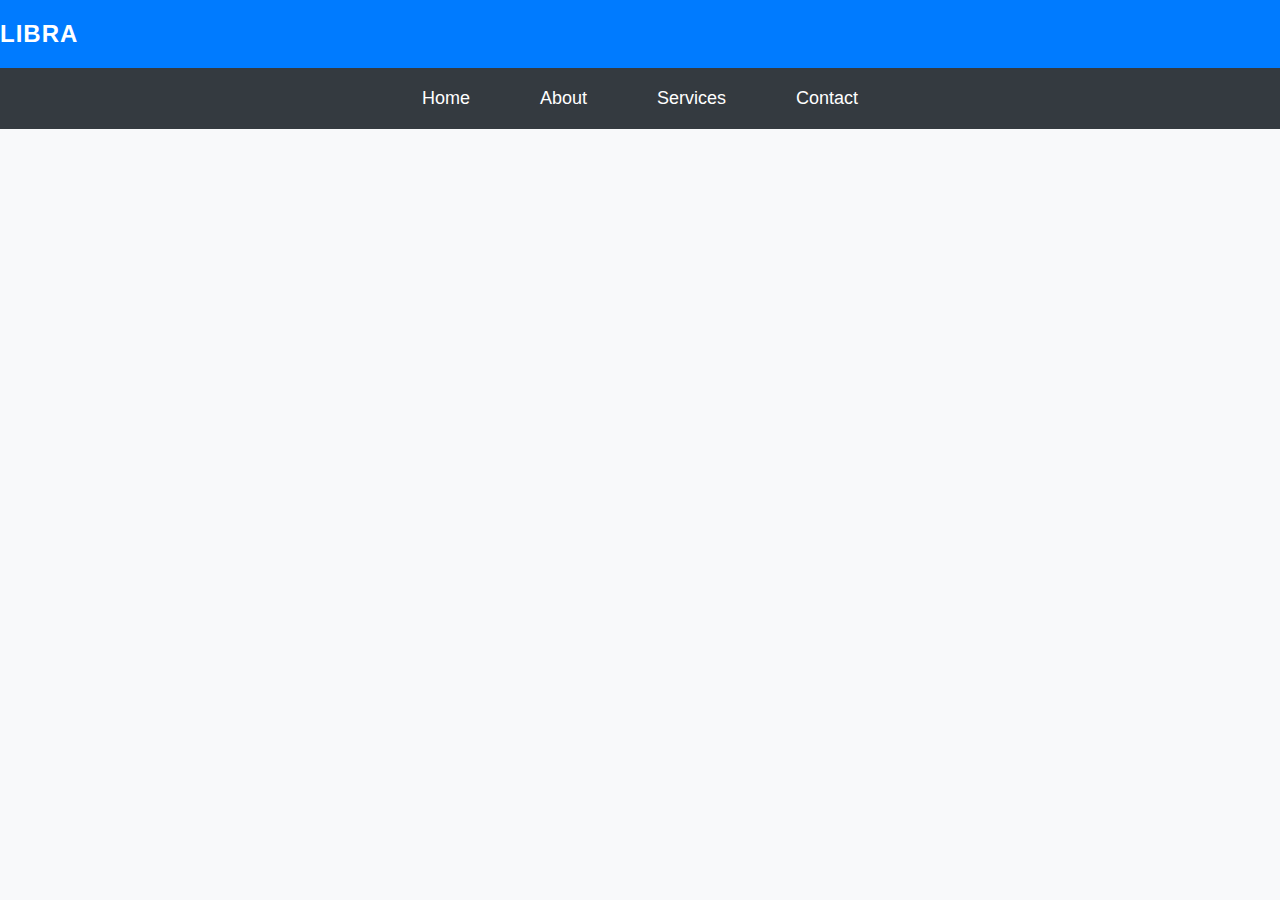
==== about/index.html @ 53589685 "update" ====
<!DOCTYPE html>
<html lang="en">
<head>
    <meta charset="UTF-8">
    <meta name="viewport" content="width=device-width, initial-scale=1.0">
    <title>Libra - About Us</title>
    <link rel="stylesheet" href="../css/about.css">
</head>
<body>
    <header>
        <div class="container">
            <div class="logo">LIBRA</div>
            <div class="search">
                <!-- <input type="text" placeholder="Search..."> -->
            </div>
        </div>
    </header>

    <nav>
        <ul>
            <li><a href="/Libra Channel/home.html">Home</a></li>
            <li><a href="#">About</a></li>
            <li><a href="#">Services</a></li>
            <li><a href="#">Contact</a></li>
        </ul>
    </nav>

    <!-- About Section -->
    <section id="about">
        <div class="container about-content">
            <h1 class="about-title">About Us</h1>
            <p class="about-description">
            Libra is the name of the owner of the YouTube Channel <strong>Libra Channel.</strong> Due to the lack of knowledge, this website can only display a simple display.</p>
            <p class="about-mission">
            <strong>Mission:</strong> Creating technology that is accessible to everyone, while maintaining aesthetic values ​​and efficiency.
            Since its founding in 2024.
            </p>
            <div class="portfolio">
                <h2>Portofolio</h2>
                <div class="portfolio-gallery">
                    <div class="portfolio-item">
                        <img src="#" alt="Proyek 1">
                        <p>Desain Web E-commerce</p>
                    </div>
                    <!-- <div class="portfolio-item">
                        <img src="#" alt="Proyek 2">
                        <p>Aplikasi Mobile Task Manager</p>
                    </div> -->
                    <!-- <div class="portfolio-item">
                        <img src="#" alt="Proyek 3">
                        <p>Platform Pembelajaran Online</p> -->
                    </div>
                </div>
            </div>
        </div>
    </section>

    <script src="../js/about.js"></script>
</body>
</html>
---- css/about.css ----
/* General Styling */
* {
    margin: 0;
    padding: 0;
    box-sizing: border-box;
}

body {
    font-family: 'Segoe UI', Tahoma, Geneva, Verdana, sans-serif;
    background-color: #f8f9fa;
    color: #333;
    margin: 0;
    padding: 0;
}

/* Header */
header {
    background-color: #007BFF;
    color: #fff;
    padding: 20px 0;
    box-shadow: 0 4px 8px rgba(0, 0, 0, 0.1);
}

header .container {
    display: flex;
    justify-content: space-between;
    align-items: center;
}

.logo {
    font-size: 24px;
    font-weight: bold;
    letter-spacing: 1px;
}

nav ul {
    display: flex;
    justify-content: center;
    background-color: #343a40;
    padding: 20px 0;
}

nav ul li {
    list-style: none;
    margin: 0 15px;
}

nav ul li a {
    color: #fff;
    text-decoration: none;
    font-size: 18px;
    padding: 10px 20px;
    transition: background-color 0.3s ease;
}

nav ul li a:hover {
    background-color: #495057;
    border-radius: 5px;
}

/* About Section */
.about-content {
    max-width: 900px;
    margin: 50px auto;
    padding: 20px;
    background-color: #fff;
    border-radius: 8px;
    box-shadow: 0 4px 8px rgba(0, 0, 0, 0.1);
    opacity: 0; /* Awalnya disembunyikan untuk animasi */
    transform: translateY(50px); /* Posisi awal untuk animasi */
    transition: opacity 0.8s ease, transform 0.8s ease;
}

.about-title {
    font-size: 36px;
    text-align: center;
    margin-bottom: 20px;
}

.about-description, .about-mission {
    font-size: 18px;
    line-height: 1.6;
    margin-bottom: 20px;
}

.portfolio {
    margin-top: 30px;
}

.portfolio h2 {
    font-size: 28px;
    margin-bottom: 20px;
}

.portfolio-gallery {
    display: flex;
    justify-content: space-between;
}

.portfolio-item {
    text-align: center;
}

.portfolio-item img {
    width: 100%;
    height: auto;
    border-radius: 8px;
    box-shadow: 0 4px 8px rgba(0, 0, 0, 0.1);
    max-width: 250px;
}

.portfolio-item p {
    margin-top: 10px;
    font-size: 16px;
}

/* Animasi */
.fade-in {
    opacity: 1;
    transform: translateY(0);
}
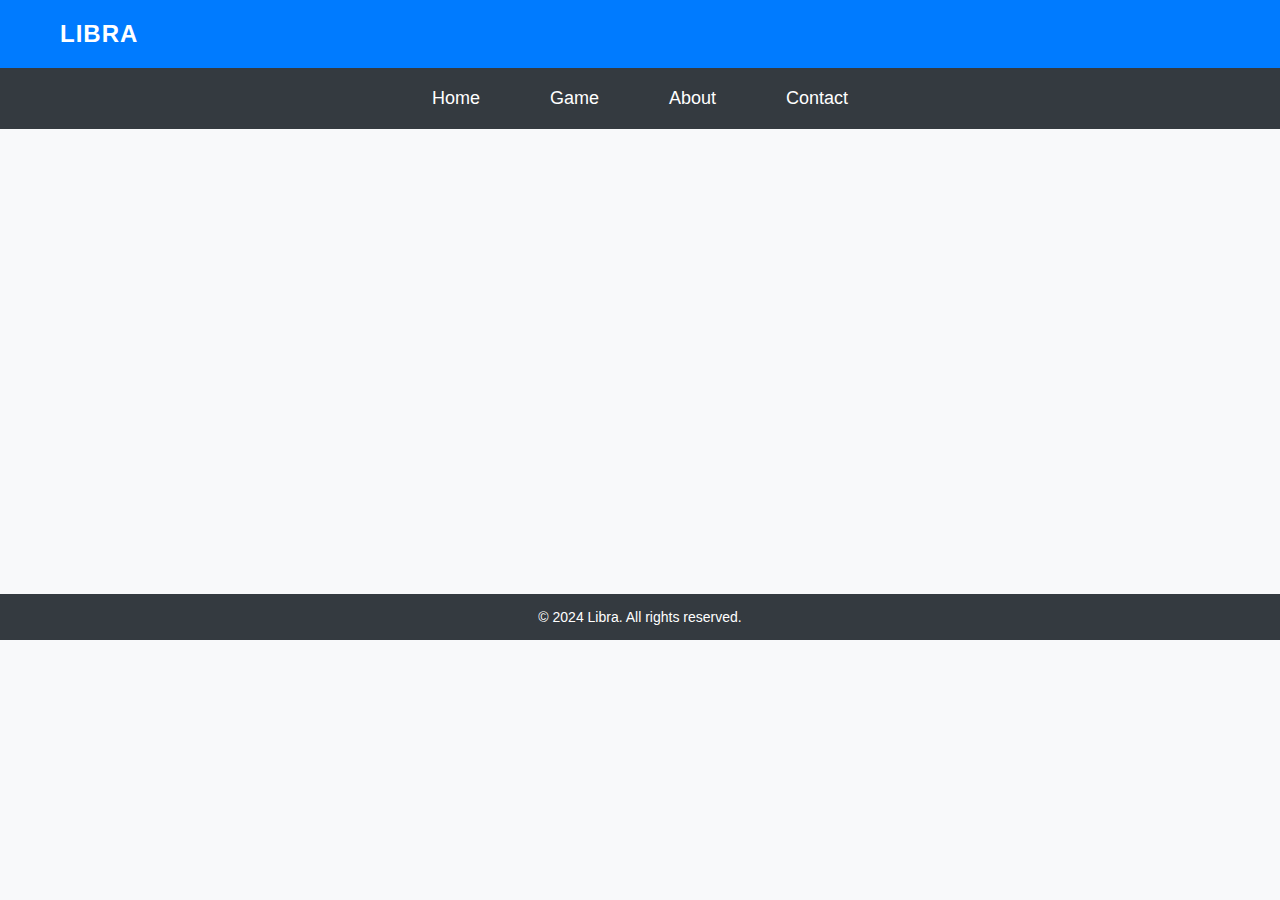
==== commit 160bb630: "new update" ====
--- a/about/index.html
+++ b/about/index.html
@@ -18,9 +18,9 @@
 
     <nav>
         <ul>
-            <li><a href="/Libra Channel/home.html">Home</a></li>
+            <li><a href="#">Home</a></li>
+            <li><a href="#">Game</a></li>
             <li><a href="#">About</a></li>
-            <li><a href="#">Services</a></li>
             <li><a href="#">Contact</a></li>
         </ul>
     </nav>
@@ -54,6 +54,10 @@
             </div>
         </div>
     </section>
+    
+    <footer>
+        <p>&copy; 2024 Libra. All rights reserved.</p>
+    </footer>
 
     <script src="../js/about.js"></script>
 </body>
--- a/css/about.css
+++ b/css/about.css
@@ -11,6 +11,13 @@
     color: #333;
     margin: 0;
     padding: 0;
+}
+
+/* Container Styling */
+.container {
+    max-width: 1200px;
+    margin: 0 auto;
+    padding: 0 20px;
 }
 
 /* Header */
@@ -33,11 +40,12 @@
     letter-spacing: 1px;
 }
 
+/* Navigation Menu */
 nav ul {
     display: flex;
     justify-content: center;
+    padding: 20px 0;
     background-color: #343a40;
-    padding: 20px 0;
 }
 
 nav ul li {
@@ -56,6 +64,20 @@
 nav ul li a:hover {
     background-color: #495057;
     border-radius: 5px;
+}
+
+/* Footer */
+footer {
+    background-color: #343a40;
+    color: #fff;
+    text-align: center;
+    padding: 15px 0;
+    font-size: 14px;
+    margin-top: 40px;
+}
+
+footer p {
+    margin: 0;
 }
 
 /* About Section */
@@ -119,3 +141,54 @@
     opacity: 1;
     transform: translateY(0);
 }
+
+@media screen and (max-width: 768px) {
+    /* Stack form and contact sections vertically */
+    .contact-container {
+        flex-direction: column;
+        align-items: center;
+        max-width: 100%; /* Full width on smaller devices */
+        padding: 20px;
+    }
+
+    /* Adjust form section width to fit mobile screen */
+    .form-section, .contact-section {
+        width: 100%; /* Full width on smaller screens */
+        margin-bottom: 20px; /* Add some space between sections */
+    }
+
+    /* Adjust navigation */
+    nav ul {
+        flex-direction: column; /* Stack menu items vertically */
+        padding: 10px 0;
+    }
+
+    nav ul li {
+        margin: 10px 0;
+    }
+
+    nav ul li a {
+        padding: 10px 15px; /* Adjust padding for smaller screens */
+    }
+
+    /* Adjust form elements */
+    textarea, button {
+        font-size: 14px;
+    }
+}
+
+@media screen and (max-width: 480px) {
+    /* Further adjustments for very small screens */
+    header .logo {
+        font-size: 20px;
+    }
+
+    nav ul {
+        padding: 5px 0;
+    }
+
+    .form-section h2, .contact-section h2 {
+        font-size: 1.5rem;
+    }
+}
+
